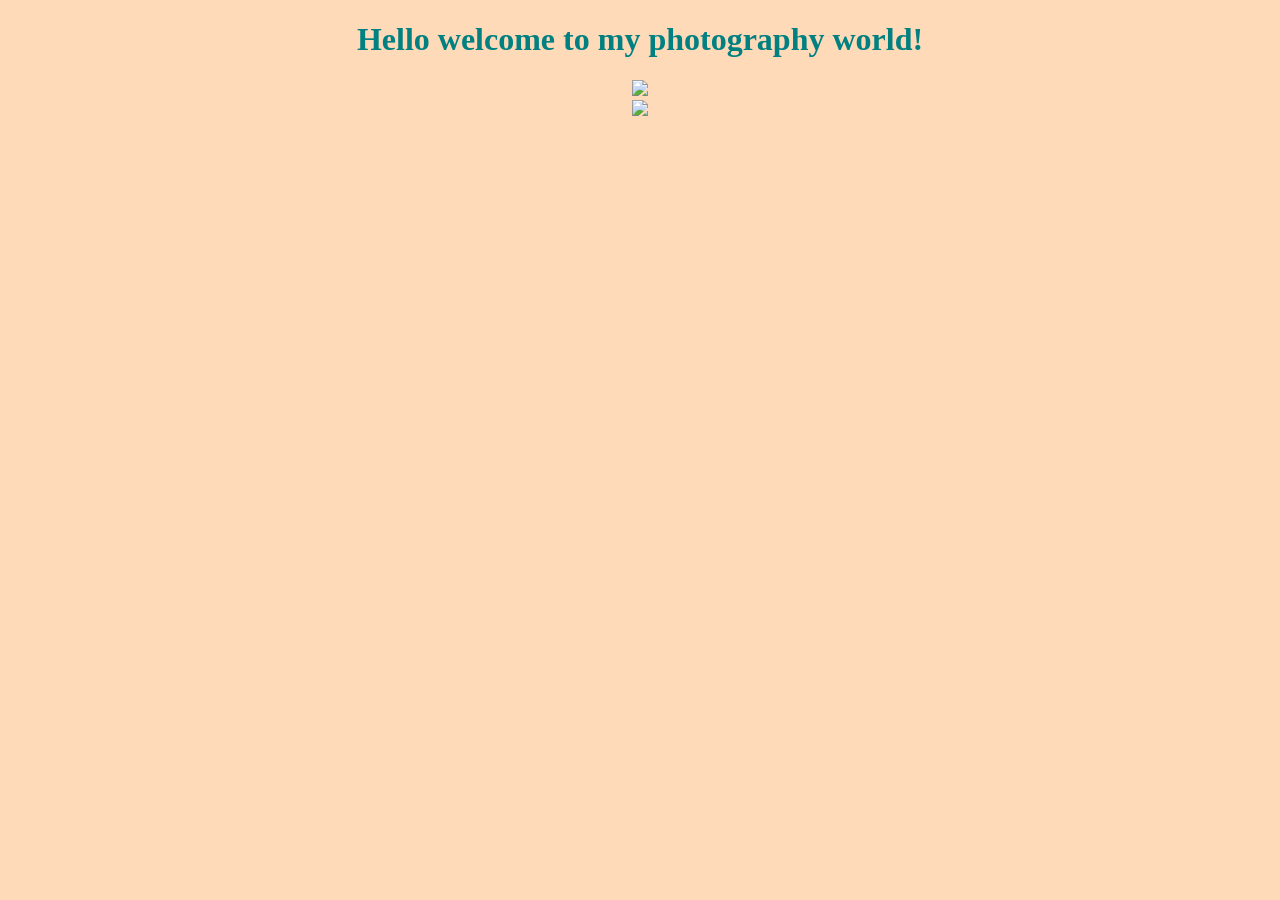
==== index.html @ ccc027f5 "Add files via upload" ====
<!DOCTYPE html>
<html lang="">
<head>
    <title>BLOG</title>
    <link rel="stylesheet" href="style.css">
    <script href="main.js"> </script>
</head>

<body>
    <h1> Hello welcome to my photography world!</h1>
        <div class="image-section">
    <div class="section-style">
            <img src="https://thumbs-prod.si-cdn.com/DTC0Tm-OasgkRvO_yQgsytW-sE0=/fit-in/1600x0/https://public-media.si-cdn.com/filer/04/8e/048ed839-a581-48af-a0ae-fac6fec00948/gettyimages-168346757_web.jpg">
            </div>
            <div class="section-style">
            <img src="https://upload.wikimedia.org/wikipedia/commons/thumb/4/42/Shaqi_jrvej.jpg/1200px-Shaqi_jrvej.jpg">
            </div>
    </div>
    
</body>
</html>
---- style.css ----
body{
    background-color: peachpuff;
    text-align: center;
}
h1{
    color:teal;
}
img{
    width: 500px;
}
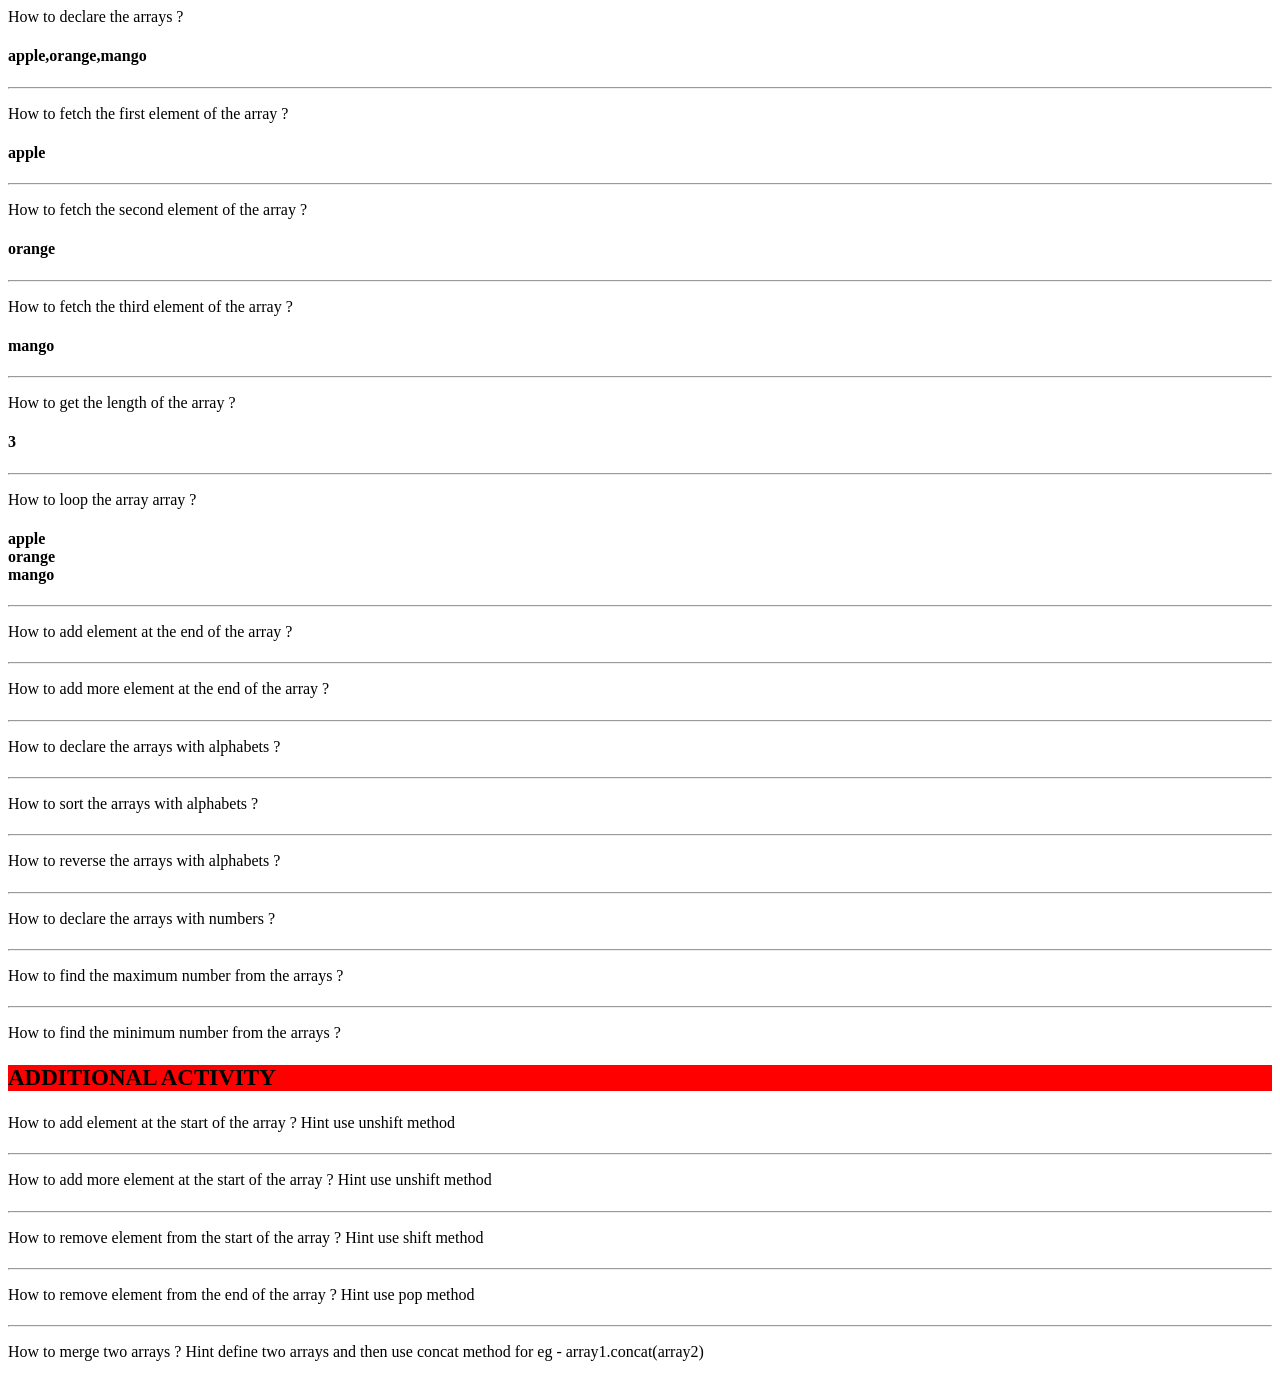
==== commit 6aee2e82: "Add files via upload" ====
--- a/index.html
+++ b/index.html
@@ -1,21 +1,195 @@
-<!DOCTYPE html>
-<html lang="">
-<head>
-    <title>BLOG</title>
-    <link rel="stylesheet" href="style.css">
-    <script href="main.js"> </script>
-</head>
-
-<body>
-    <h1> Hello welcome to my photography world!</h1>
-        <div class="image-section">
-    <div class="section-style">
-            <img src="https://thumbs-prod.si-cdn.com/DTC0Tm-OasgkRvO_yQgsytW-sE0=/fit-in/1600x0/https://public-media.si-cdn.com/filer/04/8e/048ed839-a581-48af-a0ae-fac6fec00948/gettyimages-168346757_web.jpg">
-            </div>
-            <div class="section-style">
-            <img src="https://upload.wikimedia.org/wikipedia/commons/thumb/4/42/Shaqi_jrvej.jpg/1200px-Shaqi_jrvej.jpg">
-            </div>
-    </div>
-    
-</body>
+<html>
+    <p>
+        How to declare the arrays ? 
+        <h4 id="declaration_of_arrays"> 
+        </h4>
+    </p>
+<hr>
+    <p>
+        How to fetch the first element of the array ?
+        <h4 id="access_first_element"> 
+        </h4>
+    </p>
+<hr>
+    <p>
+        How to fetch the second element of the array ?
+        <h4 id="access_second_element"> 
+        </h4>
+    </p>
+<hr>
+    <p>
+        How to fetch the third element of the array ?
+        <h4 id="access_third_element"> 
+        </h4>
+    </p>
+<hr>
+    <p>
+        How to get the length of the array ?
+        <h4 id="display_length_of_array"> 
+        </h4>
+    </p>
+<hr>
+    <p>
+        How to loop the array array ?
+        <h4 id="loop_the_array"> 
+        </h4>
+    </p>
+<hr>
+    <p>
+        How to add element at the end of the array ?
+        <h4 id="add_element_at_the_end_of_array"> 
+        </h4>
+    </p>
+<hr>
+    <p>
+        How to add more element at the end of the array ?
+        <h4 id="add_more_element_at_the_end_of_array"> 
+        </h4>
+    </p>
+<hr>
+    <p>
+        How to declare the arrays with alphabets ? 
+        <h4 id="display_alphabets_array"> 
+        </h4>
+    </p>
+<hr>
+    <p>
+        How to sort the arrays with alphabets ? 
+        <h4 id="display_sorted_alphabets_array"> 
+        </h4>
+    </p>
+<hr>
+    <p>
+        How to reverse the arrays with alphabets ? 
+        <h4 id="display_reverse_array"> 
+        </h4>
+    </p>
+<hr>      
+    <p>
+        How to declare the arrays with numbers ? 
+        <h4 id="display_number_array"> 
+        </h4>
+    </p>
+<hr>
+    <p>
+        How to find the maximum number from the arrays ? 
+        <h4 id="display_maximum_number"> 
+        </h4>
+    </p>
+<hr>
+    <p>
+        How to find the minimum number from the arrays ? 
+        <h4 id="display_minimum_number"> 
+        </h4>
+    </p>
+
+    <h3 style="background-color: red; font-size: 23px;">
+        ADDITIONAL ACTIVITY
+    </h3>
+    <p>
+        How to add element at the start of the array ? Hint use unshift method
+        <h4 id="add_element_at_the_start_of_array"> 
+        </h4>
+    </p>
+<hr>
+    <p>
+        How to add more element at the start of the array ? Hint use unshift method
+        <h4 id="add_more_element_at_the_start_of_array"> 
+        </h4>
+    </p>
+<hr>
+    <p>
+        How to remove element from the start of the array ? Hint use shift method
+        <h4 id="remove_element_from_start_of_array"> 
+        </h4>
+    </p>
+<hr>
+    <p>
+        How to remove element from the end of the array ? Hint use pop method
+        <h4 id="remove_element_from_end_of_array"> 
+        </h4>
+    </p>
+<hr>
+    <p>
+        How to merge two arrays ? Hint define two arrays and then use concat method for eg - array1.concat(array2)
+        <h4 id="merge_two_arrays"> 
+        </h4>
+    </p>
+
+<script>
+
+    //How to declare the arrays ? the id to be refer for innerHTML is declaration_of_arrays
+
+    var fruits=["apple","orange","mango"];
+    console.log (fruits);
+    document.getElementById("declaration_of_arrays").innerHTML=fruits;
+
+    //How to fetch the first element of the array ? the id to be refer for innerHTML is access_first_element
+
+    var first_fruit=fruits[0];
+    console.log(first_fruit);
+    document.getElementById("access_first_element").innerHTML=first_fruit;
+
+    //How to fetch the second element of the array ? the id to be refer for innerHTML is access_second_element
+
+    var second_fruit=fruits[1];
+    console.log(second_fruit);
+    document.getElementById("access_second_element").innerHTML=second_fruit;
+
+    //How to fetch the third element of the array ? the id to be refer for innerHTML is access_third_element
+
+    var third_fruit=fruits[2];
+    console.log(third_fruit);
+    document.getElementById("access_third_element").innerHTML=third_fruit;
+
+    //How to get the length of the array ? the id to be refer for innerHTML is display_length_of_array
+
+    var length=fruits.length;
+    console.log(length);
+    document.getElementById("display_length_of_array").innerHTML=length;
+
+    //How to loop the array ? the id to be refer for innerHTML is loop_the_array
+
+    var loop="";
+    for(L=0;L<fruits.length;L++){
+        console.log(fruits[L]);
+        loop=loop+fruits[L]+"<br>";
+    };
+    document.getElementById("loop_the_array").innerHTML=loop;
+
+
+    //adding element at the end of the array using push method
+    //How to add element at the end of the array ? the id to be refer for innerHTML is add_element_at_the_end_of_array
+
+    //How to more elements at the end of the array ? the id to be refer for innerHTML is add_more_element_at_the_end_of_array
+
+    //How to declare array with alphabets ? the id to be refer for innerHTML is display_alphabets_array
+
+    //How to sort array with alphabets ? the id to be refer for innerHTML is display_sorted_alphabets_array
+
+    //How to reverse the array ? the id to be refer for innerHTML is display_reverse_array
+
+    //How to declare array with numbers ? the id to be refer for innerHTML is display_number_array
+
+    //How to find the maximum number from the array with numbers ? the id to be refer for innerHTML is display_maximum_number
+
+    //How to find the minimum number from the array with numbers ? the id to be refer for innerHTML is display_minimum_number
+
+    console.log("ADDITIONAL ACTIVITY");
+
+    //Use unshift method to add element at the start of the array . the id to be refer for innerHTML is add_element_at_the_start_of_array
+
+    //Use unshift method to add more elements at the start of the array . the id to be refer for innerHTML is add_more_element_at_the_start_of_array
+
+    //Use shift method to remove elements from the start of the array . the id to be refer for innerHTML is remove_element_from_start_of_array
+
+    //Use pop method to remove elements from the end of the array . the id to be refer for innerHTML is remove_element_from_end_of_array
+
+    //How declare array with first world country ? 
+
+    //How declare array with second world country ? 
+
+    //use concat method to merge two arrays . the id to be refer for innerHTML is merge_two_arrays
+
+</script>
 </html>
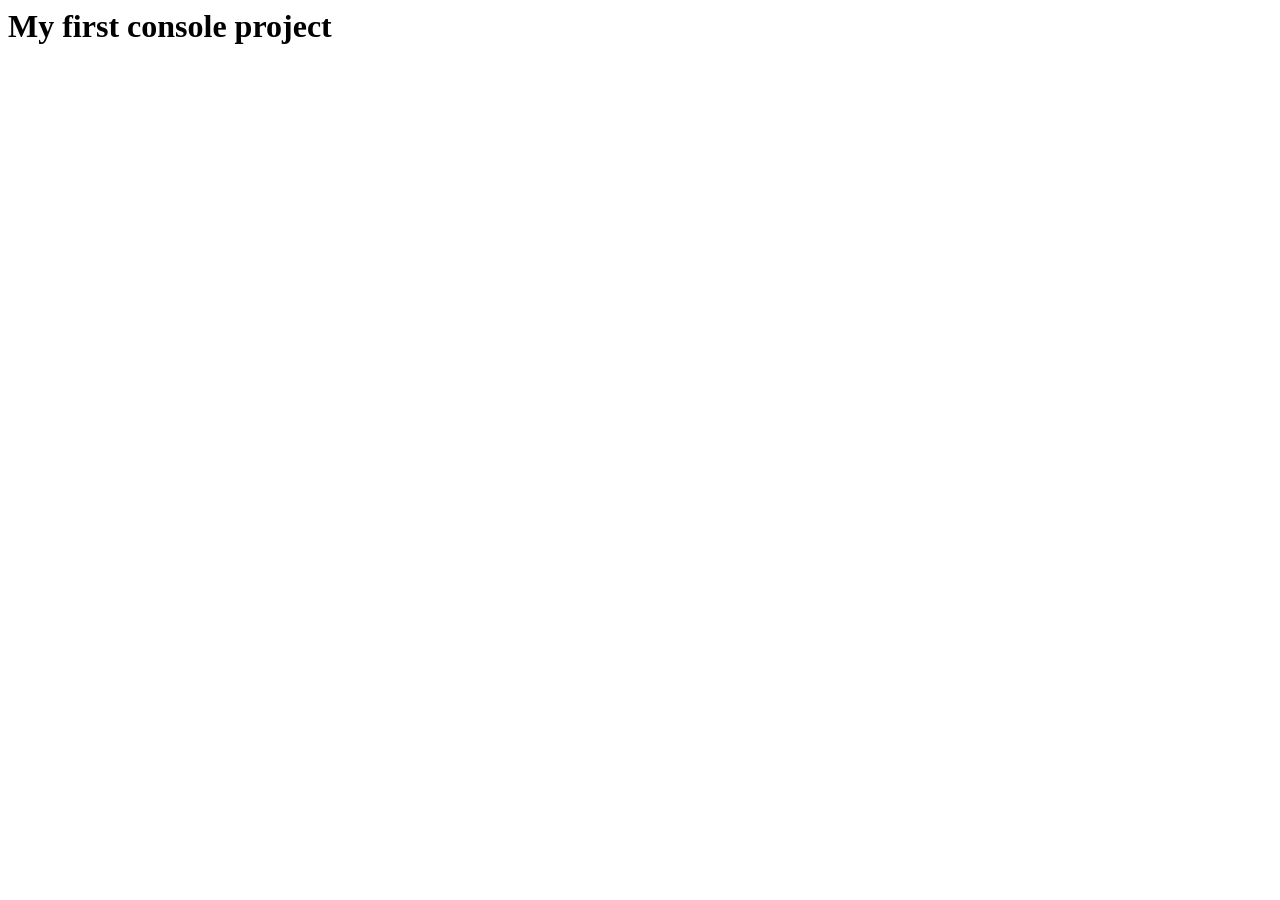
==== commit 44e47260: "Add files via upload" ====
--- a/index.html
+++ b/index.html
@@ -1,195 +1,25 @@
-<html>
-    <p>
-        How to declare the arrays ? 
-        <h4 id="declaration_of_arrays"> 
-        </h4>
-    </p>
-<hr>
-    <p>
-        How to fetch the first element of the array ?
-        <h4 id="access_first_element"> 
-        </h4>
-    </p>
-<hr>
-    <p>
-        How to fetch the second element of the array ?
-        <h4 id="access_second_element"> 
-        </h4>
-    </p>
-<hr>
-    <p>
-        How to fetch the third element of the array ?
-        <h4 id="access_third_element"> 
-        </h4>
-    </p>
-<hr>
-    <p>
-        How to get the length of the array ?
-        <h4 id="display_length_of_array"> 
-        </h4>
-    </p>
-<hr>
-    <p>
-        How to loop the array array ?
-        <h4 id="loop_the_array"> 
-        </h4>
-    </p>
-<hr>
-    <p>
-        How to add element at the end of the array ?
-        <h4 id="add_element_at_the_end_of_array"> 
-        </h4>
-    </p>
-<hr>
-    <p>
-        How to add more element at the end of the array ?
-        <h4 id="add_more_element_at_the_end_of_array"> 
-        </h4>
-    </p>
-<hr>
-    <p>
-        How to declare the arrays with alphabets ? 
-        <h4 id="display_alphabets_array"> 
-        </h4>
-    </p>
-<hr>
-    <p>
-        How to sort the arrays with alphabets ? 
-        <h4 id="display_sorted_alphabets_array"> 
-        </h4>
-    </p>
-<hr>
-    <p>
-        How to reverse the arrays with alphabets ? 
-        <h4 id="display_reverse_array"> 
-        </h4>
-    </p>
-<hr>      
-    <p>
-        How to declare the arrays with numbers ? 
-        <h4 id="display_number_array"> 
-        </h4>
-    </p>
-<hr>
-    <p>
-        How to find the maximum number from the arrays ? 
-        <h4 id="display_maximum_number"> 
-        </h4>
-    </p>
-<hr>
-    <p>
-        How to find the minimum number from the arrays ? 
-        <h4 id="display_minimum_number"> 
-        </h4>
-    </p>
-
-    <h3 style="background-color: red; font-size: 23px;">
-        ADDITIONAL ACTIVITY
-    </h3>
-    <p>
-        How to add element at the start of the array ? Hint use unshift method
-        <h4 id="add_element_at_the_start_of_array"> 
-        </h4>
-    </p>
-<hr>
-    <p>
-        How to add more element at the start of the array ? Hint use unshift method
-        <h4 id="add_more_element_at_the_start_of_array"> 
-        </h4>
-    </p>
-<hr>
-    <p>
-        How to remove element from the start of the array ? Hint use shift method
-        <h4 id="remove_element_from_start_of_array"> 
-        </h4>
-    </p>
-<hr>
-    <p>
-        How to remove element from the end of the array ? Hint use pop method
-        <h4 id="remove_element_from_end_of_array"> 
-        </h4>
-    </p>
-<hr>
-    <p>
-        How to merge two arrays ? Hint define two arrays and then use concat method for eg - array1.concat(array2)
-        <h4 id="merge_two_arrays"> 
-        </h4>
-    </p>
-
-<script>
-
-    //How to declare the arrays ? the id to be refer for innerHTML is declaration_of_arrays
-
-    var fruits=["apple","orange","mango"];
-    console.log (fruits);
-    document.getElementById("declaration_of_arrays").innerHTML=fruits;
-
-    //How to fetch the first element of the array ? the id to be refer for innerHTML is access_first_element
-
-    var first_fruit=fruits[0];
-    console.log(first_fruit);
-    document.getElementById("access_first_element").innerHTML=first_fruit;
-
-    //How to fetch the second element of the array ? the id to be refer for innerHTML is access_second_element
-
-    var second_fruit=fruits[1];
-    console.log(second_fruit);
-    document.getElementById("access_second_element").innerHTML=second_fruit;
-
-    //How to fetch the third element of the array ? the id to be refer for innerHTML is access_third_element
-
-    var third_fruit=fruits[2];
-    console.log(third_fruit);
-    document.getElementById("access_third_element").innerHTML=third_fruit;
-
-    //How to get the length of the array ? the id to be refer for innerHTML is display_length_of_array
-
-    var length=fruits.length;
-    console.log(length);
-    document.getElementById("display_length_of_array").innerHTML=length;
-
-    //How to loop the array ? the id to be refer for innerHTML is loop_the_array
-
-    var loop="";
-    for(L=0;L<fruits.length;L++){
-        console.log(fruits[L]);
-        loop=loop+fruits[L]+"<br>";
-    };
-    document.getElementById("loop_the_array").innerHTML=loop;
-
-
-    //adding element at the end of the array using push method
-    //How to add element at the end of the array ? the id to be refer for innerHTML is add_element_at_the_end_of_array
-
-    //How to more elements at the end of the array ? the id to be refer for innerHTML is add_more_element_at_the_end_of_array
-
-    //How to declare array with alphabets ? the id to be refer for innerHTML is display_alphabets_array
-
-    //How to sort array with alphabets ? the id to be refer for innerHTML is display_sorted_alphabets_array
-
-    //How to reverse the array ? the id to be refer for innerHTML is display_reverse_array
-
-    //How to declare array with numbers ? the id to be refer for innerHTML is display_number_array
-
-    //How to find the maximum number from the array with numbers ? the id to be refer for innerHTML is display_maximum_number
-
-    //How to find the minimum number from the array with numbers ? the id to be refer for innerHTML is display_minimum_number
-
-    console.log("ADDITIONAL ACTIVITY");
-
-    //Use unshift method to add element at the start of the array . the id to be refer for innerHTML is add_element_at_the_start_of_array
-
-    //Use unshift method to add more elements at the start of the array . the id to be refer for innerHTML is add_more_element_at_the_start_of_array
-
-    //Use shift method to remove elements from the start of the array . the id to be refer for innerHTML is remove_element_from_start_of_array
-
-    //Use pop method to remove elements from the end of the array . the id to be refer for innerHTML is remove_element_from_end_of_array
-
-    //How declare array with first world country ? 
-
-    //How declare array with second world country ? 
-
-    //use concat method to merge two arrays . the id to be refer for innerHTML is merge_two_arrays
-
-</script>
+<html>
+    <head>
+        <title> My first page on VSC!!</title>
+    </head>
+    <body>
+        <h1>My first console project</h1>
+        <script>
+     console.log("Myfirst Console Project");
+     var first_name="Chinar";
+     console.log(first_name);
+     var last_name="Goregaonkar";
+     console.log(last_name);
+     var full_name=first_name.concat(last_name);
+     console.log(full_name);
+     var a="15";
+     console.log(a);
+     var b="5";
+     console.log(b);
+     var c="20";
+     console.log(c);
+     var d="15";
+     console.log(d);
+        </script>
+    </body>
 </html>
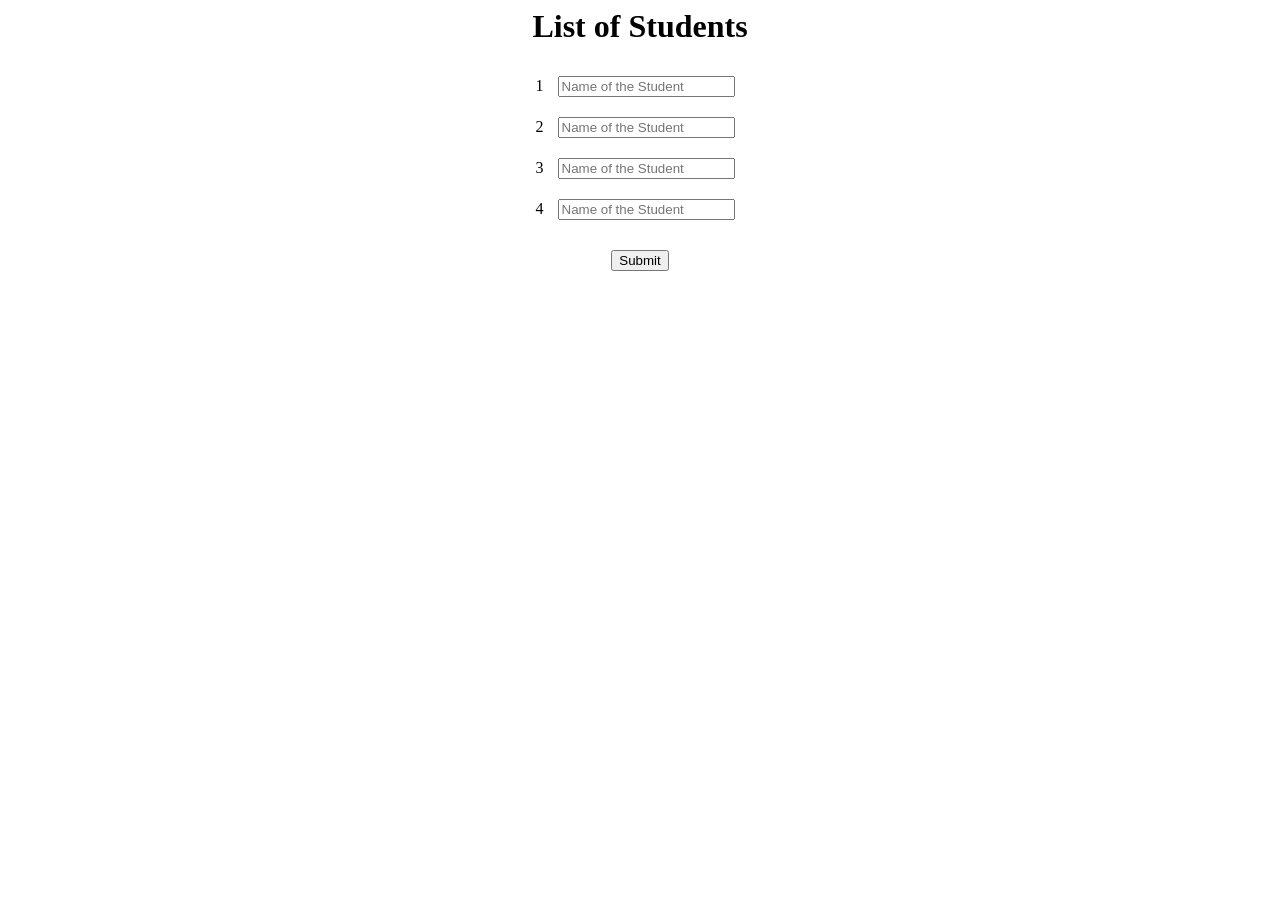
==== commit 5b7f13b2: "Add files via upload" ====
--- a/index.html
+++ b/index.html
@@ -1,25 +1,35 @@
 <html>
     <head>
-        <title> My first page on VSC!!</title>
+        <title>Student register</title>
+        <link rel="stylesheet" href="style.css">
+        <script src="main.js"></script>
     </head>
-    <body>
-        <h1>My first console project</h1>
-        <script>
-     console.log("Myfirst Console Project");
-     var first_name="Chinar";
-     console.log(first_name);
-     var last_name="Goregaonkar";
-     console.log(last_name);
-     var full_name=first_name.concat(last_name);
-     console.log(full_name);
-     var a="15";
-     console.log(a);
-     var b="5";
-     console.log(b);
-     var c="20";
-     console.log(c);
-     var d="15";
-     console.log(d);
-        </script>
+    <body> 
+        <center>
+            <h1>List of Students</h1>
+<div>
+    <span>1</span>
+    <input type="text" placeholder="Name of the Student"id="S1">
+    <br>
+    <span>2</span>
+    <input type="text" placeholder="Name of the Student"id="S2">
+    <br>
+    <span>3</span>
+    <input type="text" placeholder="Name of the Student"id="S3">
+    <br>
+    <span>4</span>
+    <input type="text" placeholder="Name of the Student"id="S4">
+    <br>
+</div>
+<button onclick="submit()"id="submit">Submit</button>
+<div id="display_names">
+
+</div>
+<button onclick="sorting()"id="sort_button">Sort</button>
+
+
+
+        </center>
+        
     </body>
 </html>
--- a/style.css
+++ b/style.css
@@ -0,0 +1,15 @@
+input{
+    margin: 10px;
+}
+#Submit{
+    margin-top: 20px;
+    margin-bottom: 20px;
+}
+#sort_button{
+    display: none;
+    margin-top: 20px;
+    margin-bottom: 20px;
+}
+#display_names{
+    font-weight: bold;
+}
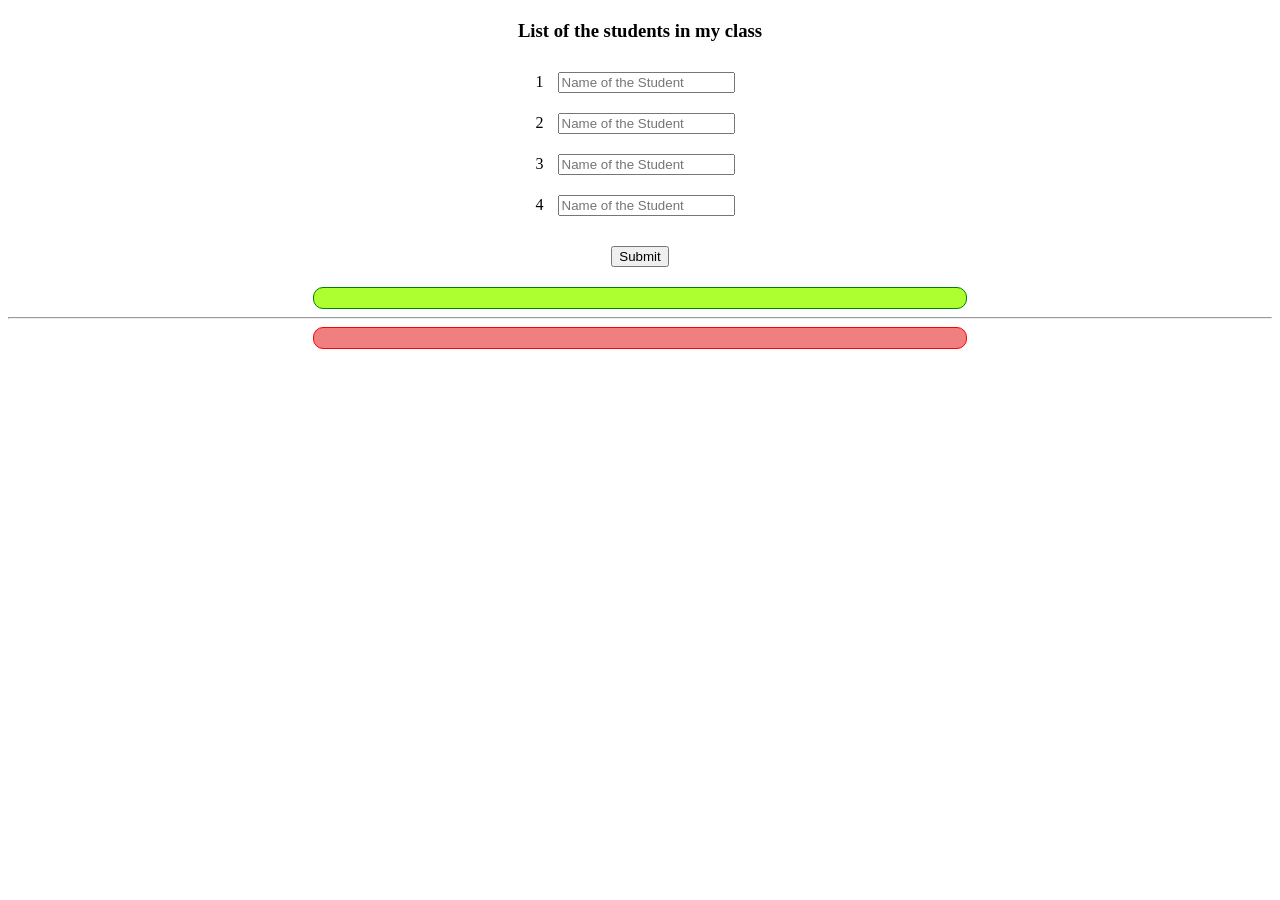
==== commit bf02c6a8: "Add files via upload" ====
--- a/index.html
+++ b/index.html
@@ -1,35 +1,52 @@
-<html>
-    <head>
-        <title>Student register</title>
-        <link rel="stylesheet" href="style.css">
-        <script src="main.js"></script>
-    </head>
-    <body> 
-        <center>
-            <h1>List of Students</h1>
-<div>
-    <span>1</span>
-    <input type="text" placeholder="Name of the Student"id="S1">
-    <br>
-    <span>2</span>
-    <input type="text" placeholder="Name of the Student"id="S2">
-    <br>
-    <span>3</span>
-    <input type="text" placeholder="Name of the Student"id="S3">
-    <br>
-    <span>4</span>
-    <input type="text" placeholder="Name of the Student"id="S4">
-    <br>
-</div>
-<button onclick="submit()"id="submit">Submit</button>
-<div id="display_names">
-
-</div>
-<button onclick="sorting()"id="sort_button">Sort</button>
-
-
-
-        </center>
-        
-    </body>
+<!DOCTYPE html>
+<html>
+<head>
+	<title>C80</title>
+<link rel="stylesheet" type="text/css" href="style.css">
+	<script src="main.js"></script>
+
+</head>
+<body>
+<center>
+<h3 style="margin-top: 20px; margin-bottom: 20px; ">
+	List of the students in my class
+</h3>
+
+<div id="rows">
+<span>1</span>
+<input type="text" placeholder="Name of the Student" id="name_of_the_student_1">
+<br>
+
+<span>2</span>
+<input type="text" placeholder="Name of the Student" id="name_of_the_student_2">
+<br>
+
+<span>3</span>
+<input type="text" placeholder="Name of the Student" id="name_of_the_student_3">
+<br>
+
+<span>4</span>
+<input type="text" placeholder="Name of the Student" id="name_of_the_student_4">
+</div>
+
+<button onclick="submit()" id="submit_button">
+	Submit
+</button>
+
+<div id="display_name_with_commas">
+</div>
+
+<hr>
+
+<div id="display_name_without_commas">
+</div>
+
+
+<button onclick="sorting()" id="sort_button">
+	Sort
+</button>
+</center>
+
+</script>
+</body>
 </html>
--- a/style.css
+++ b/style.css
@@ -1,15 +1,33 @@
-input{
-    margin: 10px;
-}
-#Submit{
-    margin-top: 20px;
-    margin-bottom: 20px;
-}
-#sort_button{
-    display: none;
-    margin-top: 20px;
-    margin-bottom: 20px;
-}
-#display_names{
-    font-weight: bold;
-}+#submit_button
+{
+	margin-top: 20px; 
+	margin-bottom: 20px; 
+}
+#sort_button
+{
+	display: none;
+	margin-top: 20px; 
+	margin-bottom: 20px; 
+}
+
+input
+{
+	margin: 10px;
+}
+#display_name_with_commas
+{
+	border: 1px solid green;
+    padding: 10px;
+	background-color: greenyellow;
+	border-radius: 10px;
+    width: 50%;
+}
+
+#display_name_without_commas
+{
+	border: 1px solid red;
+    padding: 10px;
+    background-color: lightcoral;
+	border-radius: 10px;
+    width: 50%;
+}
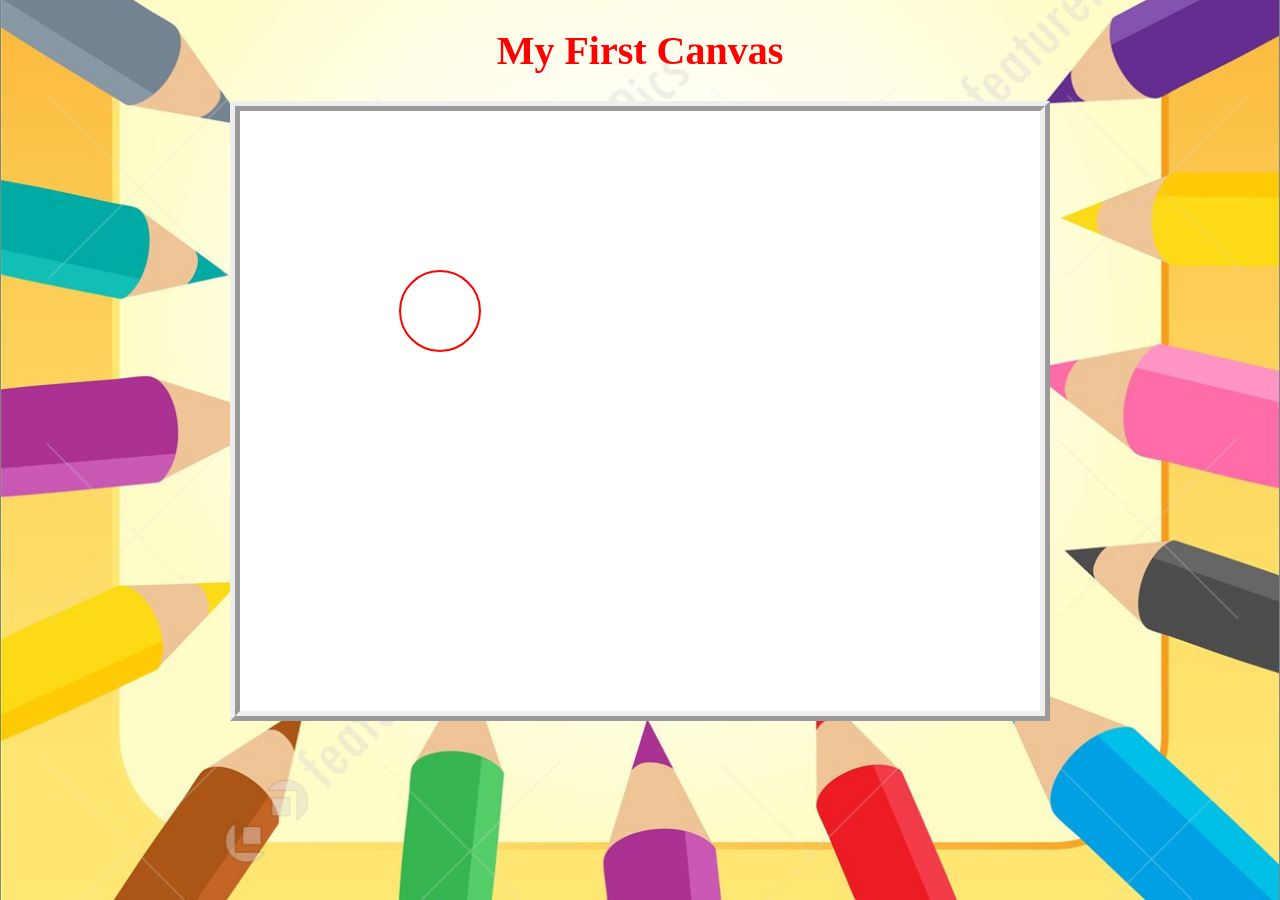
==== commit 630401ca: "Add files via upload" ====
--- a/index.html
+++ b/index.html
@@ -1,52 +1,19 @@
 <!DOCTYPE html>
 <html>
 <head>
-	<title>C80</title>
-<link rel="stylesheet" type="text/css" href="style.css">
-	<script src="main.js"></script>
 
+<title>C81</title>
+<link rel="stylesheet" type="text/css" href="C81style.css">
 </head>
-<body>
+<body class="body_backgorund">
+
 <center>
-<h3 style="margin-top: 20px; margin-bottom: 20px; ">
-	List of the students in my class
-</h3>
-
-<div id="rows">
-<span>1</span>
-<input type="text" placeholder="Name of the Student" id="name_of_the_student_1">
-<br>
-
-<span>2</span>
-<input type="text" placeholder="Name of the Student" id="name_of_the_student_2">
-<br>
-
-<span>3</span>
-<input type="text" placeholder="Name of the Student" id="name_of_the_student_3">
-<br>
-
-<span>4</span>
-<input type="text" placeholder="Name of the Student" id="name_of_the_student_4">
-</div>
-
-<button onclick="submit()" id="submit_button">
-	Submit
-</button>
-
-<div id="display_name_with_commas">
-</div>
-
-<hr>
-
-<div id="display_name_without_commas">
-</div>
+	<h1>My First Canvas</h1>
+	<canvas id="myCanvas" width="800" height="600">
+	</canvas>
+</center>
 
 
-<button onclick="sorting()" id="sort_button">
-	Sort
-</button>
-</center>
-
-</script>
+<script src="C81main.js"></script>
 </body>
 </html>
--- a/C81style.css
+++ b/C81style.css
@@ -0,0 +1,18 @@
+
+h1
+{
+	color: red; 
+	font-size: 40px;
+}
+.body_backgorund {
+	background-image:url("bg1.jpg") ;
+	background-position: center;
+	background-size: cover;
+
+}
+
+#myCanvas{
+border-width: 10px;
+background-color:white;
+border-style: ridge;
+}
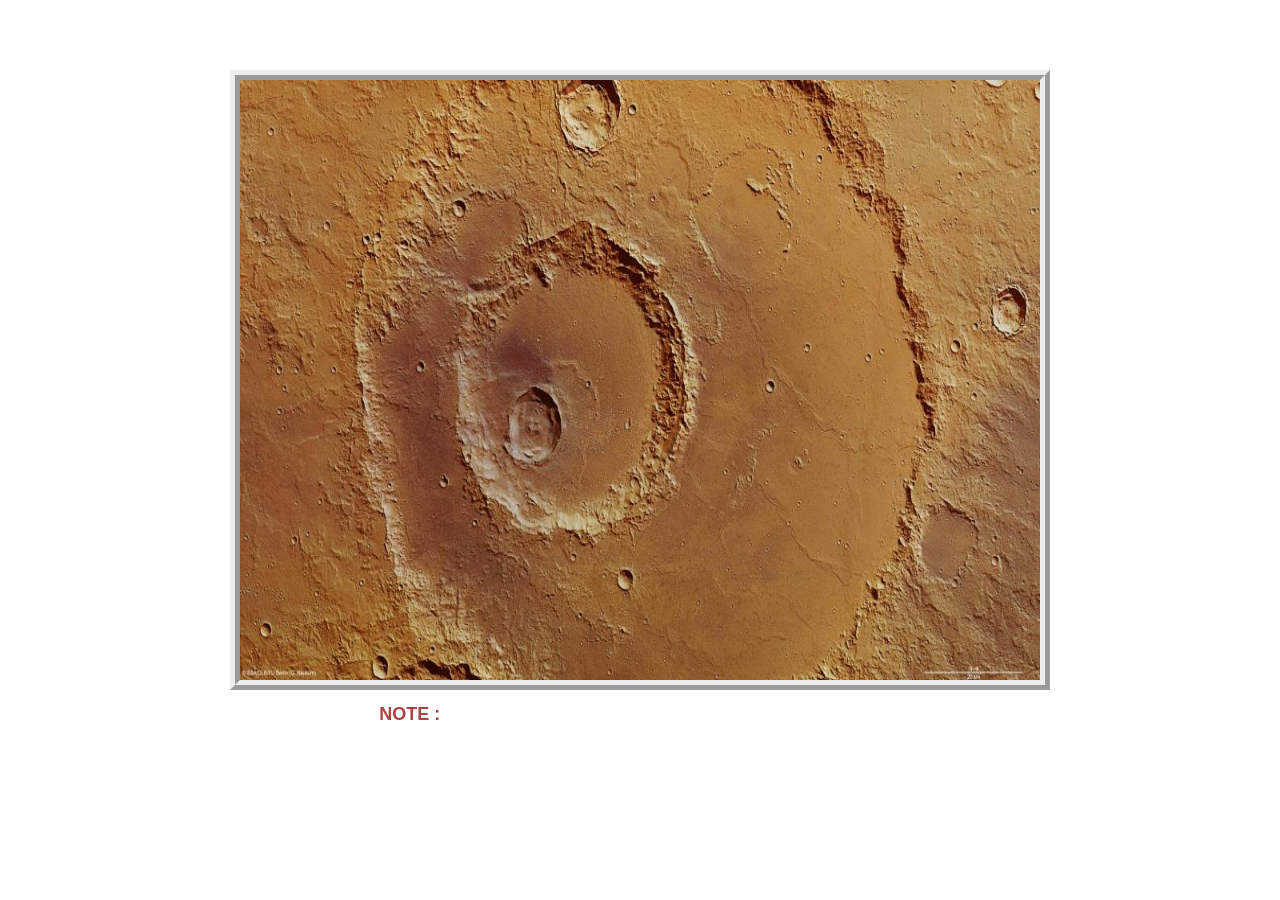
==== commit 2a27a150: "Add files via upload" ====
--- a/index.html
+++ b/index.html
@@ -1,19 +1,41 @@
 <!DOCTYPE html>
 <html>
 <head>
+<style>
+body{
+	background-image: url("mars.gif");
+    background-position: center;
+    background-size: cover;
+}
+#myCanvas
+{
+	border-width:10px;
+	background-color: white; 
+	border-style:ridge;
+}
 
-<title>C81</title>
-<link rel="stylesheet" type="text/css" href="C81style.css">
+h1,h4
+{
+	color: white !important;
+}
+</style>		
+<link rel="stylesheet" href="https://maxcdn.bootstrapcdn.com/bootstrap/3.4.0/css/bootstrap.min.css">
+<script src="https://ajax.googleapis.com/ajax/libs/jquery/3.4.1/jquery.min.js"></script>
+<script src="https://maxcdn.bootstrapcdn.com/bootstrap/3.4.0/js/bootstrap.min.js"></script>
+	<title>Moving Rover On</title>
 </head>
-<body class="body_backgorund">
+<body onload="add();">
 
 <center>
-	<h1>My First Canvas</h1>
-	<canvas id="myCanvas" width="800" height="600">
-	</canvas>
+<h1>Moving Rover On Mars</h1>
+<canvas id="myCanvas" width="800" height="600";></canvas>
+
+<h4>
+	<b class="text-danger">NOTE : </b> IF ROVER IS NOT VISIABLE PRESS ANY ARROW KEY
+</h4>
+
 </center>
-
-
-<script src="C81main.js"></script>
+<script src="main.js">
+</script>
 </body>
 </html>
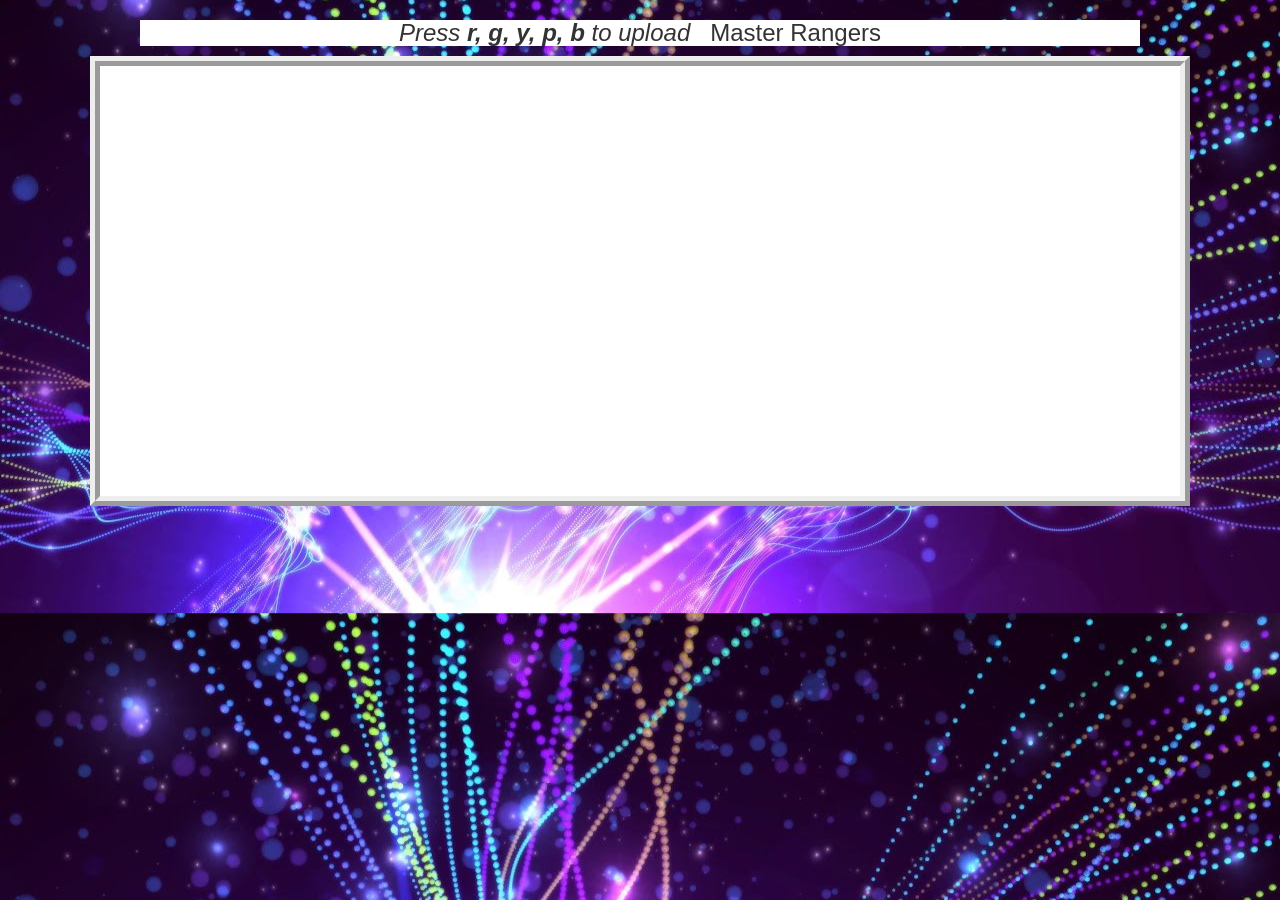
==== commit 1c22801a: "Add files via upload" ====
--- a/index.html
+++ b/index.html
@@ -1,41 +1,25 @@
-<!DOCTYPE html>
-<html>
-<head>
-<style>
-body{
-	background-image: url("mars.gif");
-    background-position: center;
-    background-size: cover;
-}
-#myCanvas
-{
-	border-width:10px;
-	background-color: white; 
-	border-style:ridge;
-}
-
-h1,h4
-{
-	color: white !important;
-}
-</style>		
-<link rel="stylesheet" href="https://maxcdn.bootstrapcdn.com/bootstrap/3.4.0/css/bootstrap.min.css">
-<script src="https://ajax.googleapis.com/ajax/libs/jquery/3.4.1/jquery.min.js"></script>
-<script src="https://maxcdn.bootstrapcdn.com/bootstrap/3.4.0/js/bootstrap.min.js"></script>
-	<title>Moving Rover On</title>
-</head>
-<body onload="add();">
-
-<center>
-<h1>Moving Rover On Mars</h1>
-<canvas id="myCanvas" width="800" height="600";></canvas>
-
-<h4>
-	<b class="text-danger">NOTE : </b> IF ROVER IS NOT VISIABLE PRESS ANY ARROW KEY
-</h4>
-
-</center>
-<script src="main.js">
-</script>
-</body>
+<!DOCTYPE html>
+<html>
+<head>
+	<title>MasterRangers</title>
+<link rel="stylesheet" href="style.css">
+<script src="fabric.js"></script>
+
+<link rel="stylesheet" href="https://maxcdn.bootstrapcdn.com/bootstrap/3.4.0/css/bootstrap.min.css">
+
+<script src="https://ajax.googleapis.com/ajax/libs/jquery/3.4.1/jquery.min.js"></script>
+
+<script src="https://maxcdn.bootstrapcdn.com/bootstrap/3.4.0/js/bootstrap.min.js"></script>
+
+</head>
+
+<body class="body_backgorund">
+	<center>
+		<h3><i>Press <b>r, g, y, p, b</b> to upload &nbsp;</i> Master Rangers</h3>
+							
+		<!---Create Canvas---><canvas width="1100" height="450" id="myCanvas"></canvas>
+
+	</center>
+	<script src="main.js"></script>
+</body>
 </html>
--- a/style.css
+++ b/style.css
@@ -0,0 +1,20 @@
+.body_backgorund 
+{
+    background-image:url(backg.jpg);
+    background-position:center;
+    background-size:cover;
+}
+#myCanvas
+{
+    border-width:10px;
+    background-color: white; 
+    border-style:ridge;
+}
+
+h3
+{
+	width: 1000px;
+	background-color: white;
+	display: inline-block;
+}
+
